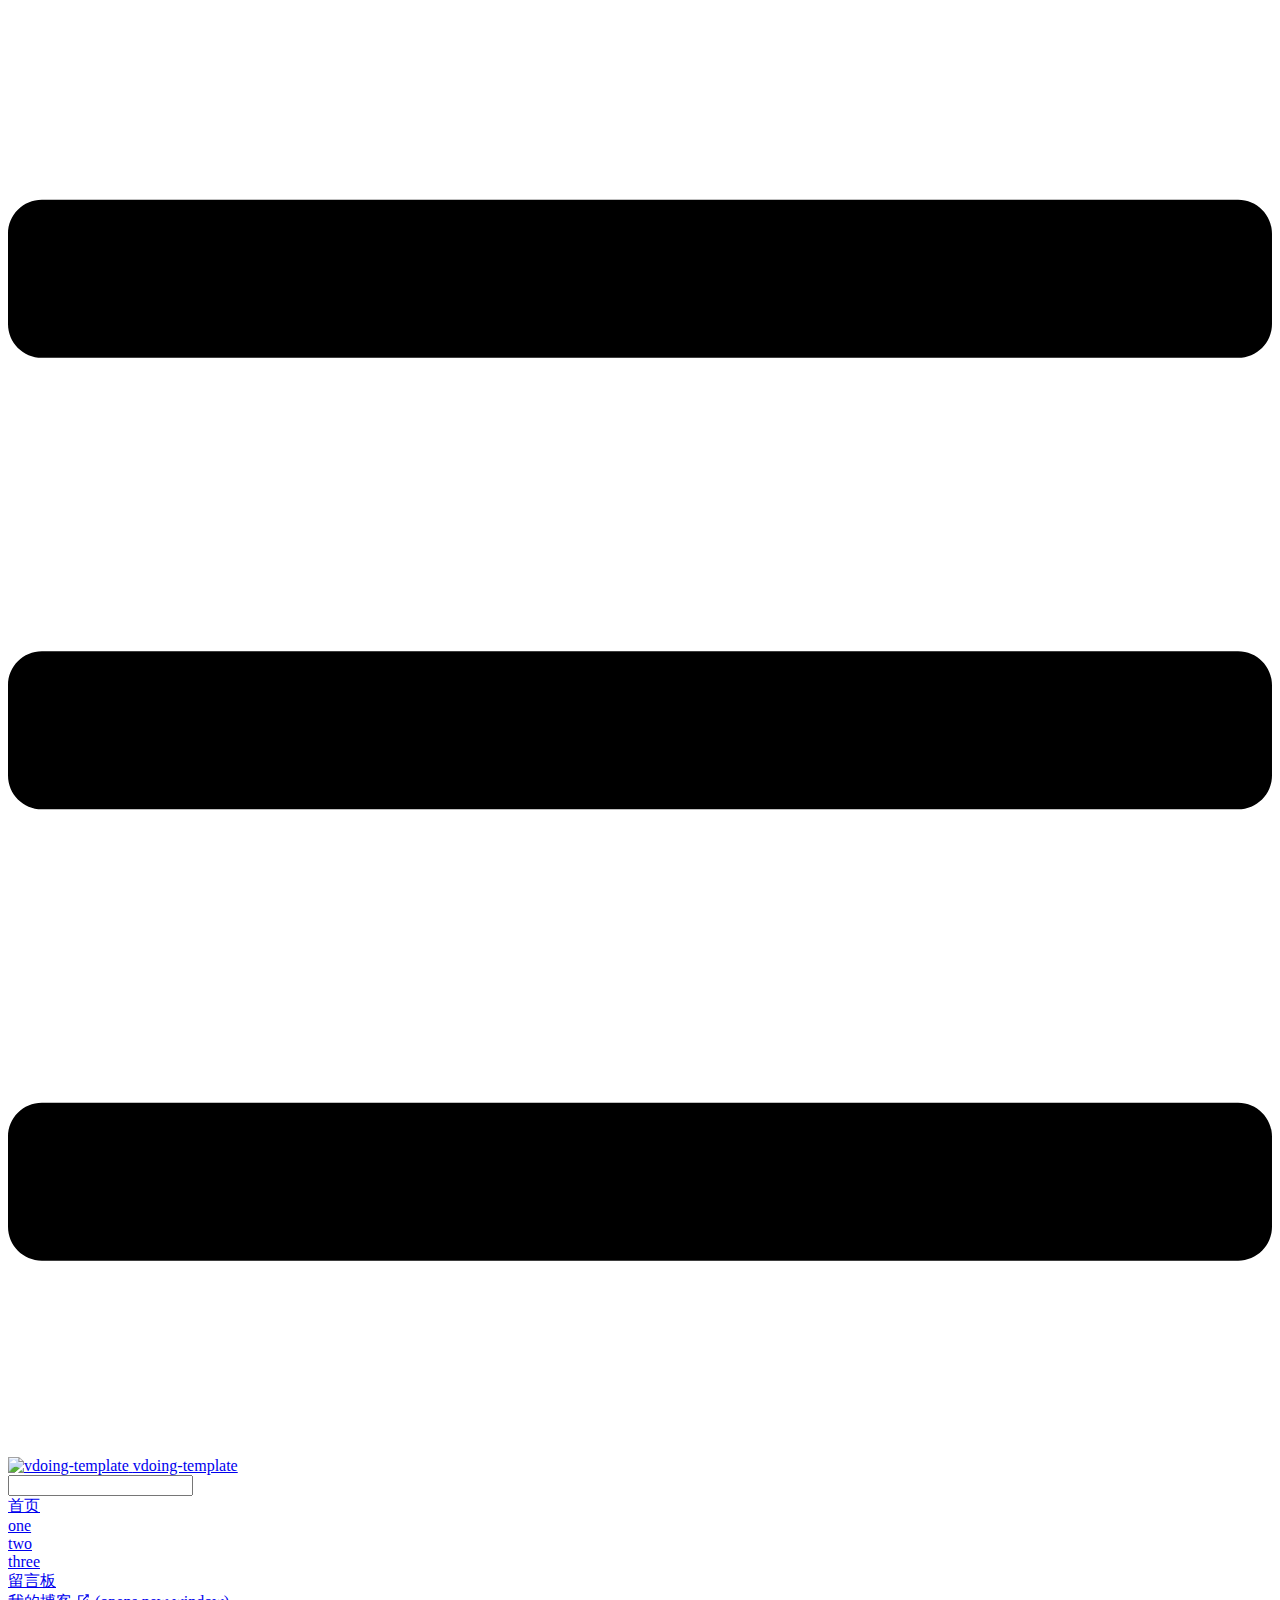
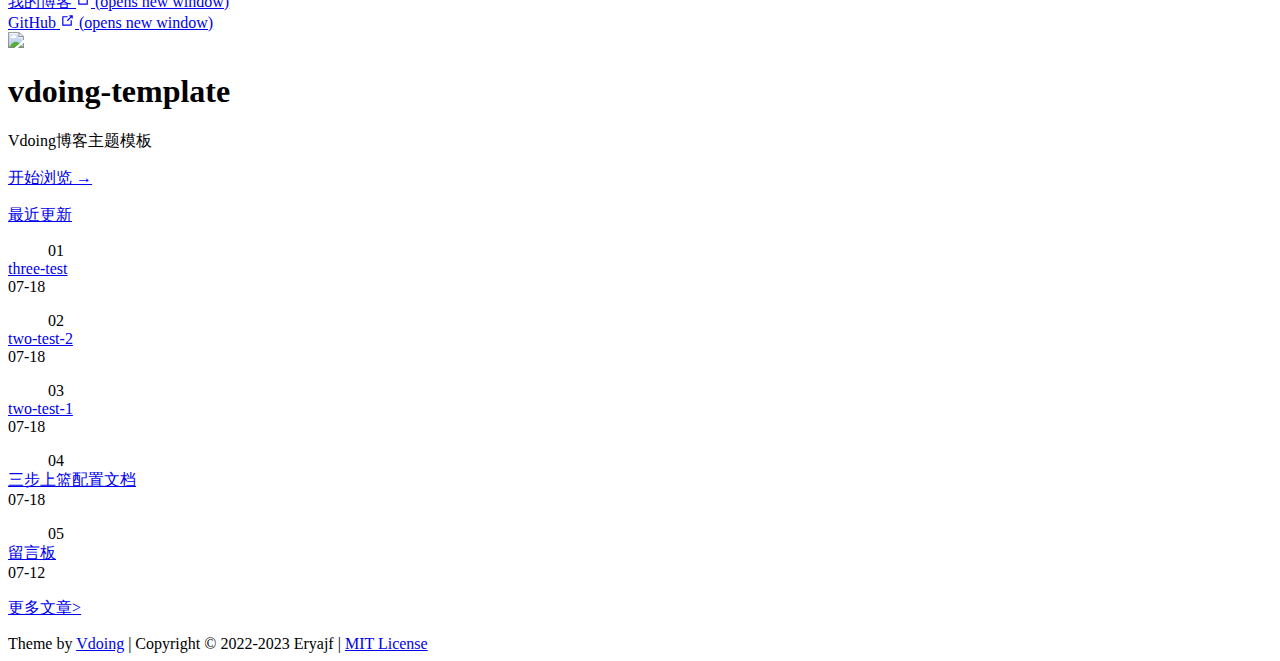
==== index.html @ c2b448b4 "Deploying to gh-pages from @ zr1zr/rr-notes@e796a386b2e4d35a90f537e2f264e3808e2cfef3 🚀" ====
<!DOCTYPE html>
<html lang="en-US">
  <head>
    <meta charset="utf-8">
    <meta name="viewport" content="width=device-width,initial-scale=1">
    <title>vdoing-template</title>
    <meta name="generator" content="VuePress 1.8.0">
    <link rel="icon" href="https://cdn.staticaly.com/gh/eryajf/tu/main/img/image_20220720_132133.ico">
    <script language="javascript" type="text/javascript" src="/vdoing-template/js/pgmanor-self.js"></script>
    <meta name="description" content="vdoing博客主题模板">
    <meta name="keywords" content="二丫讲梵,golang,vue,go-web,go-admin,go-ldap-admin">
    <meta name="theme-color" content="#11a8cd">
    <meta name="referrer" content="no-referrer-when-downgrade">
    
    <link rel="preload" href="/vdoing-template/assets/css/0.styles.e95d30e1.css" as="style"><link rel="preload" href="/vdoing-template/assets/js/app.d7652ccd.js" as="script"><link rel="preload" href="/vdoing-template/assets/js/2.f94e1e99.js" as="script"><link rel="preload" href="/vdoing-template/assets/js/14.da1d5f14.js" as="script"><link rel="prefetch" href="/vdoing-template/assets/js/10.4a962396.js"><link rel="prefetch" href="/vdoing-template/assets/js/11.9c61dc3d.js"><link rel="prefetch" href="/vdoing-template/assets/js/12.277fb840.js"><link rel="prefetch" href="/vdoing-template/assets/js/13.0ce8a17f.js"><link rel="prefetch" href="/vdoing-template/assets/js/3.a17b5927.js"><link rel="prefetch" href="/vdoing-template/assets/js/4.d21f1af5.js"><link rel="prefetch" href="/vdoing-template/assets/js/5.121105fb.js"><link rel="prefetch" href="/vdoing-template/assets/js/6.b6432bad.js"><link rel="prefetch" href="/vdoing-template/assets/js/7.df2e4ff1.js"><link rel="prefetch" href="/vdoing-template/assets/js/8.cd0efe47.js"><link rel="prefetch" href="/vdoing-template/assets/js/9.eb210c42.js">
    <link rel="stylesheet" href="/vdoing-template/assets/css/0.styles.e95d30e1.css">
  </head>
  <body class="theme-mode-light">
    <div id="app" data-server-rendered="true"><div class="theme-container sidebar-open no-sidebar"><header class="navbar blur"><div title="目录" class="sidebar-button"><svg xmlns="http://www.w3.org/2000/svg" aria-hidden="true" role="img" viewBox="0 0 448 512" class="icon"><path fill="currentColor" d="M436 124H12c-6.627 0-12-5.373-12-12V80c0-6.627 5.373-12 12-12h424c6.627 0 12 5.373 12 12v32c0 6.627-5.373 12-12 12zm0 160H12c-6.627 0-12-5.373-12-12v-32c0-6.627 5.373-12 12-12h424c6.627 0 12 5.373 12 12v32c0 6.627-5.373 12-12 12zm0 160H12c-6.627 0-12-5.373-12-12v-32c0-6.627 5.373-12 12-12h424c6.627 0 12 5.373 12 12v32c0 6.627-5.373 12-12 12z"></path></svg></div> <a href="/vdoing-template/" aria-current="page" class="home-link router-link-exact-active router-link-active"><img src="https://cdn.staticaly.com/gh/eryajf/tu/main/img/image_20220720_132208.png" alt="vdoing-template" class="logo"> <span class="site-name can-hide">vdoing-template</span></a> <div class="links"><div class="search-box"><input aria-label="Search" autocomplete="off" spellcheck="false" value=""> <!----></div> <nav class="nav-links can-hide"><div class="nav-item"><a href="/vdoing-template/" aria-current="page" class="nav-link router-link-exact-active router-link-active">首页</a></div><div class="nav-item"><a href="/vdoing-template/one/" class="nav-link">one</a></div><div class="nav-item"><a href="/vdoing-template/two/" class="nav-link">two</a></div><div class="nav-item"><a href="/vdoing-template/three/" class="nav-link">three</a></div><div class="nav-item"><a href="/vdoing-template/message-board/" class="nav-link">留言板</a></div><div class="nav-item"><a href="https://wiki.eryajf.net" target="_blank" rel="noopener noreferrer" class="nav-link external">
  我的博客
  <span><svg xmlns="http://www.w3.org/2000/svg" aria-hidden="true" focusable="false" x="0px" y="0px" viewBox="0 0 100 100" width="15" height="15" class="icon outbound"><path fill="currentColor" d="M18.8,85.1h56l0,0c2.2,0,4-1.8,4-4v-32h-8v28h-48v-48h28v-8h-32l0,0c-2.2,0-4,1.8-4,4v56C14.8,83.3,16.6,85.1,18.8,85.1z"></path> <polygon fill="currentColor" points="45.7,48.7 51.3,54.3 77.2,28.5 77.2,37.2 85.2,37.2 85.2,14.9 62.8,14.9 62.8,22.9 71.5,22.9"></polygon></svg> <span class="sr-only">(opens new window)</span></span></a></div> <a href="https://github.com/eryajf/vdoing-template" target="_blank" rel="noopener noreferrer" class="repo-link">
    GitHub
    <span><svg xmlns="http://www.w3.org/2000/svg" aria-hidden="true" focusable="false" x="0px" y="0px" viewBox="0 0 100 100" width="15" height="15" class="icon outbound"><path fill="currentColor" d="M18.8,85.1h56l0,0c2.2,0,4-1.8,4-4v-32h-8v28h-48v-48h28v-8h-32l0,0c-2.2,0-4,1.8-4,4v56C14.8,83.3,16.6,85.1,18.8,85.1z"></path> <polygon fill="currentColor" points="45.7,48.7 51.3,54.3 77.2,28.5 77.2,37.2 85.2,37.2 85.2,14.9 62.8,14.9 62.8,22.9 71.5,22.9"></polygon></svg> <span class="sr-only">(opens new window)</span></span></a></nav></div></header> <div class="sidebar-mask"></div> <div class="sidebar-hover-trigger"></div> <aside class="sidebar" style="display:none;"><!----> <nav class="nav-links"><div class="nav-item"><a href="/vdoing-template/" aria-current="page" class="nav-link router-link-exact-active router-link-active">首页</a></div><div class="nav-item"><a href="/vdoing-template/one/" class="nav-link">one</a></div><div class="nav-item"><a href="/vdoing-template/two/" class="nav-link">two</a></div><div class="nav-item"><a href="/vdoing-template/three/" class="nav-link">three</a></div><div class="nav-item"><a href="/vdoing-template/message-board/" class="nav-link">留言板</a></div><div class="nav-item"><a href="https://wiki.eryajf.net" target="_blank" rel="noopener noreferrer" class="nav-link external">
  我的博客
  <span><svg xmlns="http://www.w3.org/2000/svg" aria-hidden="true" focusable="false" x="0px" y="0px" viewBox="0 0 100 100" width="15" height="15" class="icon outbound"><path fill="currentColor" d="M18.8,85.1h56l0,0c2.2,0,4-1.8,4-4v-32h-8v28h-48v-48h28v-8h-32l0,0c-2.2,0-4,1.8-4,4v56C14.8,83.3,16.6,85.1,18.8,85.1z"></path> <polygon fill="currentColor" points="45.7,48.7 51.3,54.3 77.2,28.5 77.2,37.2 85.2,37.2 85.2,14.9 62.8,14.9 62.8,22.9 71.5,22.9"></polygon></svg> <span class="sr-only">(opens new window)</span></span></a></div> <a href="https://github.com/eryajf/vdoing-template" target="_blank" rel="noopener noreferrer" class="repo-link">
    GitHub
    <span><svg xmlns="http://www.w3.org/2000/svg" aria-hidden="true" focusable="false" x="0px" y="0px" viewBox="0 0 100 100" width="15" height="15" class="icon outbound"><path fill="currentColor" d="M18.8,85.1h56l0,0c2.2,0,4-1.8,4-4v-32h-8v28h-48v-48h28v-8h-32l0,0c-2.2,0-4,1.8-4,4v56C14.8,83.3,16.6,85.1,18.8,85.1z"></path> <polygon fill="currentColor" points="45.7,48.7 51.3,54.3 77.2,28.5 77.2,37.2 85.2,37.2 85.2,14.9 62.8,14.9 62.8,22.9 71.5,22.9"></polygon></svg> <span class="sr-only">(opens new window)</span></span></a></nav>  <!----> </aside> <div class="home-wrapper" data-v-7d2bb426><div class="banner" style="background:var(--mainBg);color:var(--textColor);" data-v-7d2bb426><div class="banner-conent" data-v-7d2bb426><header class="hero" data-v-7d2bb426><img src="https://cdn.staticaly.com/gh/eryajf/tu/main/img/image_20220720_132208.png" data-v-7d2bb426> <h1 id="main-title" data-v-7d2bb426>
          vdoing-template
        </h1> <p class="description" data-v-7d2bb426>
          Vdoing博客主题模板
        </p> <p class="action" data-v-7d2bb426><a href="/vdoing-template/pages/24768e/" class="nav-link action-button" data-v-7d2bb426>开始浏览 →</a></p></header> <!----></div> <!----></div> <div class="main-wrapper" data-v-7d2bb426><div class="main-left"><div class="card-box article-list" data-v-7d2bb426><div class="article-title"><a href="/vdoing-template/archives/" class="iconfont icon-bi">最近更新</a></div> <div class="article-wrapper"><dl><dd>01</dd> <dt><a href="/vdoing-template/pages/cc7034/"><div>
            three-test
            <!----></div></a> <span class="date">07-18</span></dt></dl><dl><dd>02</dd> <dt><a href="/vdoing-template/pages/f07695/"><div>
            two-test-2
            <!----></div></a> <span class="date">07-18</span></dt></dl><dl><dd>03</dd> <dt><a href="/vdoing-template/pages/f07694/"><div>
            two-test-1
            <!----></div></a> <span class="date">07-18</span></dt></dl><dl><dd>04</dd> <dt><a href="/vdoing-template/pages/24768e/"><div>
            三步上篮配置文档
            <!----></div></a> <span class="date">07-18</span></dt></dl><dl><dd>05</dd> <dt><a href="/vdoing-template/message-board/"><div>
            留言板
            <!----></div></a> <span class="date">07-12</span></dt></dl> <dl><dd></dd> <dt><a href="/vdoing-template/archives/" class="more">更多文章&gt;</a></dt></dl></div></div> <div class="theme-vdoing-content custom card-box content__default" data-v-7d2bb426></div></div> <div class="main-right"><!----> <!----> <!----> <!----></div></div></div> <div class="footer"><div class="icons"><a href="https://github.com/eryajf" title="GitHub" target="_blank" class="iconfont icon-github"></a><a href="mailto:eryajf@163.com" title="发邮件" target="_blank" class="iconfont icon-youjian"></a><a href="https://gitee.com/eryajf" title="Gitee" target="_blank" class="iconfont icon-gitee"></a></div> 
  Theme by
  <a href="https://github.com/xugaoyi/vuepress-theme-vdoing" target="_blank" title="本站主题">Vdoing</a> 
    | Copyright © 2022-2023
    <span>Eryajf | <a href="https://github.com/eryajf/vdoing-template/blob/main/LICENSE" target="_blank">MIT License</a></span></div> <div class="buttons"><div title="返回顶部" class="button blur go-to-top iconfont icon-fanhuidingbu" style="display:none;"></div> <div title="去评论" class="button blur go-to-comment iconfont icon-pinglun" style="display:none;"></div> <div title="主题模式" class="button blur theme-mode-but iconfont icon-zhuti"><ul class="select-box" style="display:none;"><li class="iconfont icon-zidong">
          跟随系统
        </li><li class="iconfont icon-rijianmoshi">
          浅色模式
        </li><li class="iconfont icon-yejianmoshi">
          深色模式
        </li><li class="iconfont icon-yuedu">
          阅读模式
        </li></ul></div></div> <!----> <!----> <!----></div><div class="global-ui"><!----></div></div>
    <script src="/vdoing-template/assets/js/app.d7652ccd.js" defer></script><script src="/vdoing-template/assets/js/2.f94e1e99.js" defer></script><script src="/vdoing-template/assets/js/14.da1d5f14.js" defer></script>
  </body>
</html>
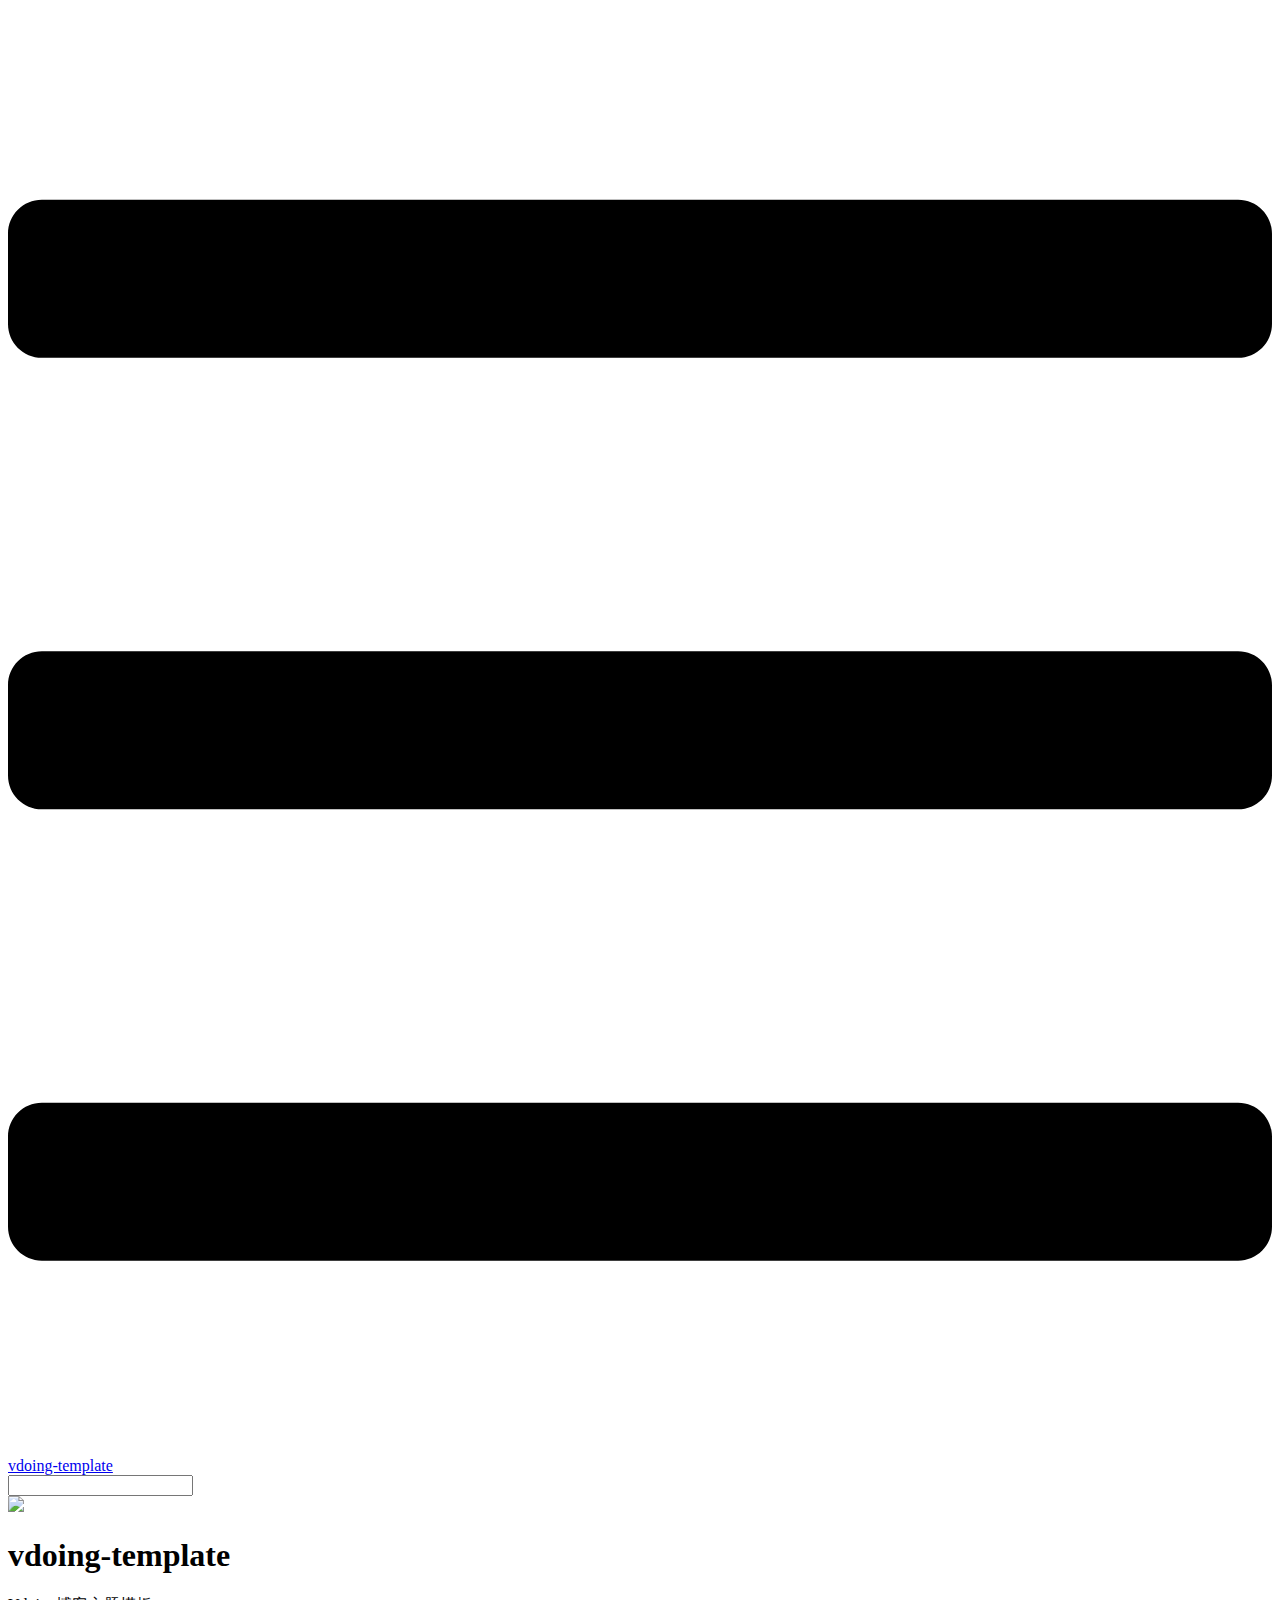
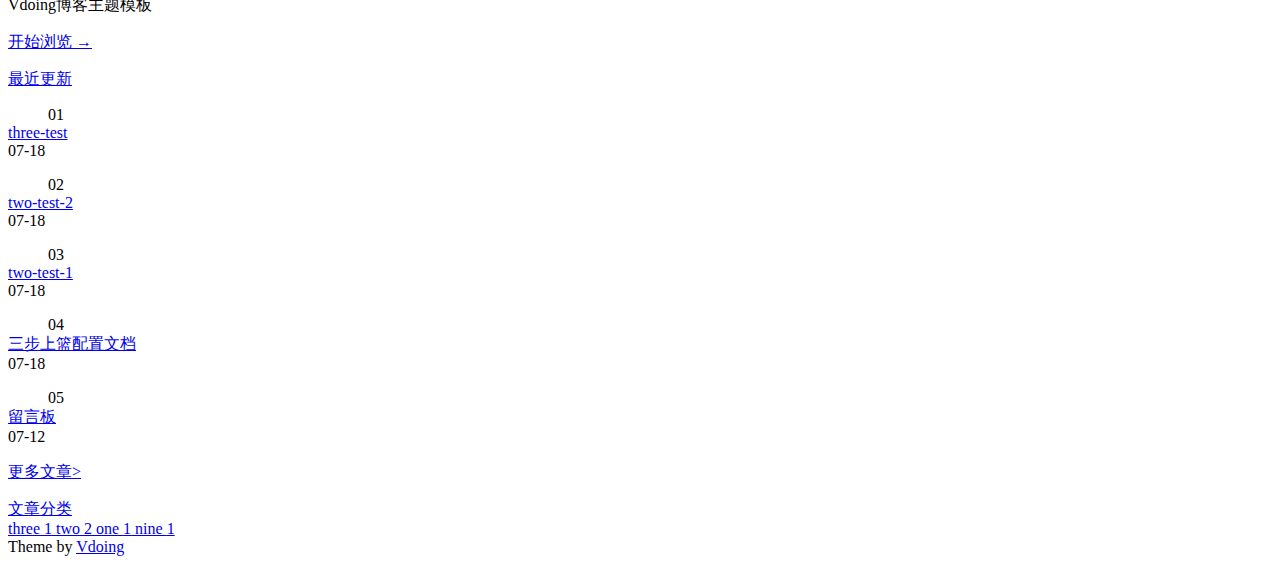
==== commit 6c9646c1: "Deploying to gh-pages from @ zr1zr/rr-notes@46b46a2ba35b963f234f9edeaf3d7917dc5d4cd7 🚀" ====
--- a/index.html
+++ b/index.html
@@ -12,19 +12,11 @@
     <meta name="theme-color" content="#11a8cd">
     <meta name="referrer" content="no-referrer-when-downgrade">
     
-    <link rel="preload" href="/vdoing-template/assets/css/0.styles.e95d30e1.css" as="style"><link rel="preload" href="/vdoing-template/assets/js/app.d7652ccd.js" as="script"><link rel="preload" href="/vdoing-template/assets/js/2.f94e1e99.js" as="script"><link rel="preload" href="/vdoing-template/assets/js/14.da1d5f14.js" as="script"><link rel="prefetch" href="/vdoing-template/assets/js/10.4a962396.js"><link rel="prefetch" href="/vdoing-template/assets/js/11.9c61dc3d.js"><link rel="prefetch" href="/vdoing-template/assets/js/12.277fb840.js"><link rel="prefetch" href="/vdoing-template/assets/js/13.0ce8a17f.js"><link rel="prefetch" href="/vdoing-template/assets/js/3.a17b5927.js"><link rel="prefetch" href="/vdoing-template/assets/js/4.d21f1af5.js"><link rel="prefetch" href="/vdoing-template/assets/js/5.121105fb.js"><link rel="prefetch" href="/vdoing-template/assets/js/6.b6432bad.js"><link rel="prefetch" href="/vdoing-template/assets/js/7.df2e4ff1.js"><link rel="prefetch" href="/vdoing-template/assets/js/8.cd0efe47.js"><link rel="prefetch" href="/vdoing-template/assets/js/9.eb210c42.js">
+    <link rel="preload" href="/vdoing-template/assets/css/0.styles.e95d30e1.css" as="style"><link rel="preload" href="/vdoing-template/assets/js/app.f109de1e.js" as="script"><link rel="preload" href="/vdoing-template/assets/js/2.f94e1e99.js" as="script"><link rel="preload" href="/vdoing-template/assets/js/16.bdeb328d.js" as="script"><link rel="prefetch" href="/vdoing-template/assets/js/10.4a962396.js"><link rel="prefetch" href="/vdoing-template/assets/js/11.9c61dc3d.js"><link rel="prefetch" href="/vdoing-template/assets/js/12.277fb840.js"><link rel="prefetch" href="/vdoing-template/assets/js/13.0ce8a17f.js"><link rel="prefetch" href="/vdoing-template/assets/js/14.cefa3a75.js"><link rel="prefetch" href="/vdoing-template/assets/js/15.22dc978c.js"><link rel="prefetch" href="/vdoing-template/assets/js/3.63b1d7cf.js"><link rel="prefetch" href="/vdoing-template/assets/js/4.d21f1af5.js"><link rel="prefetch" href="/vdoing-template/assets/js/5.0560f3f7.js"><link rel="prefetch" href="/vdoing-template/assets/js/6.7e2d7638.js"><link rel="prefetch" href="/vdoing-template/assets/js/7.df2e4ff1.js"><link rel="prefetch" href="/vdoing-template/assets/js/8.cd0efe47.js"><link rel="prefetch" href="/vdoing-template/assets/js/9.eb210c42.js">
     <link rel="stylesheet" href="/vdoing-template/assets/css/0.styles.e95d30e1.css">
   </head>
   <body class="theme-mode-light">
-    <div id="app" data-server-rendered="true"><div class="theme-container sidebar-open no-sidebar"><header class="navbar blur"><div title="目录" class="sidebar-button"><svg xmlns="http://www.w3.org/2000/svg" aria-hidden="true" role="img" viewBox="0 0 448 512" class="icon"><path fill="currentColor" d="M436 124H12c-6.627 0-12-5.373-12-12V80c0-6.627 5.373-12 12-12h424c6.627 0 12 5.373 12 12v32c0 6.627-5.373 12-12 12zm0 160H12c-6.627 0-12-5.373-12-12v-32c0-6.627 5.373-12 12-12h424c6.627 0 12 5.373 12 12v32c0 6.627-5.373 12-12 12zm0 160H12c-6.627 0-12-5.373-12-12v-32c0-6.627 5.373-12 12-12h424c6.627 0 12 5.373 12 12v32c0 6.627-5.373 12-12 12z"></path></svg></div> <a href="/vdoing-template/" aria-current="page" class="home-link router-link-exact-active router-link-active"><img src="https://cdn.staticaly.com/gh/eryajf/tu/main/img/image_20220720_132208.png" alt="vdoing-template" class="logo"> <span class="site-name can-hide">vdoing-template</span></a> <div class="links"><div class="search-box"><input aria-label="Search" autocomplete="off" spellcheck="false" value=""> <!----></div> <nav class="nav-links can-hide"><div class="nav-item"><a href="/vdoing-template/" aria-current="page" class="nav-link router-link-exact-active router-link-active">首页</a></div><div class="nav-item"><a href="/vdoing-template/one/" class="nav-link">one</a></div><div class="nav-item"><a href="/vdoing-template/two/" class="nav-link">two</a></div><div class="nav-item"><a href="/vdoing-template/three/" class="nav-link">three</a></div><div class="nav-item"><a href="/vdoing-template/message-board/" class="nav-link">留言板</a></div><div class="nav-item"><a href="https://wiki.eryajf.net" target="_blank" rel="noopener noreferrer" class="nav-link external">
-  我的博客
-  <span><svg xmlns="http://www.w3.org/2000/svg" aria-hidden="true" focusable="false" x="0px" y="0px" viewBox="0 0 100 100" width="15" height="15" class="icon outbound"><path fill="currentColor" d="M18.8,85.1h56l0,0c2.2,0,4-1.8,4-4v-32h-8v28h-48v-48h28v-8h-32l0,0c-2.2,0-4,1.8-4,4v56C14.8,83.3,16.6,85.1,18.8,85.1z"></path> <polygon fill="currentColor" points="45.7,48.7 51.3,54.3 77.2,28.5 77.2,37.2 85.2,37.2 85.2,14.9 62.8,14.9 62.8,22.9 71.5,22.9"></polygon></svg> <span class="sr-only">(opens new window)</span></span></a></div> <a href="https://github.com/eryajf/vdoing-template" target="_blank" rel="noopener noreferrer" class="repo-link">
-    GitHub
-    <span><svg xmlns="http://www.w3.org/2000/svg" aria-hidden="true" focusable="false" x="0px" y="0px" viewBox="0 0 100 100" width="15" height="15" class="icon outbound"><path fill="currentColor" d="M18.8,85.1h56l0,0c2.2,0,4-1.8,4-4v-32h-8v28h-48v-48h28v-8h-32l0,0c-2.2,0-4,1.8-4,4v56C14.8,83.3,16.6,85.1,18.8,85.1z"></path> <polygon fill="currentColor" points="45.7,48.7 51.3,54.3 77.2,28.5 77.2,37.2 85.2,37.2 85.2,14.9 62.8,14.9 62.8,22.9 71.5,22.9"></polygon></svg> <span class="sr-only">(opens new window)</span></span></a></nav></div></header> <div class="sidebar-mask"></div> <div class="sidebar-hover-trigger"></div> <aside class="sidebar" style="display:none;"><!----> <nav class="nav-links"><div class="nav-item"><a href="/vdoing-template/" aria-current="page" class="nav-link router-link-exact-active router-link-active">首页</a></div><div class="nav-item"><a href="/vdoing-template/one/" class="nav-link">one</a></div><div class="nav-item"><a href="/vdoing-template/two/" class="nav-link">two</a></div><div class="nav-item"><a href="/vdoing-template/three/" class="nav-link">three</a></div><div class="nav-item"><a href="/vdoing-template/message-board/" class="nav-link">留言板</a></div><div class="nav-item"><a href="https://wiki.eryajf.net" target="_blank" rel="noopener noreferrer" class="nav-link external">
-  我的博客
-  <span><svg xmlns="http://www.w3.org/2000/svg" aria-hidden="true" focusable="false" x="0px" y="0px" viewBox="0 0 100 100" width="15" height="15" class="icon outbound"><path fill="currentColor" d="M18.8,85.1h56l0,0c2.2,0,4-1.8,4-4v-32h-8v28h-48v-48h28v-8h-32l0,0c-2.2,0-4,1.8-4,4v56C14.8,83.3,16.6,85.1,18.8,85.1z"></path> <polygon fill="currentColor" points="45.7,48.7 51.3,54.3 77.2,28.5 77.2,37.2 85.2,37.2 85.2,14.9 62.8,14.9 62.8,22.9 71.5,22.9"></polygon></svg> <span class="sr-only">(opens new window)</span></span></a></div> <a href="https://github.com/eryajf/vdoing-template" target="_blank" rel="noopener noreferrer" class="repo-link">
-    GitHub
-    <span><svg xmlns="http://www.w3.org/2000/svg" aria-hidden="true" focusable="false" x="0px" y="0px" viewBox="0 0 100 100" width="15" height="15" class="icon outbound"><path fill="currentColor" d="M18.8,85.1h56l0,0c2.2,0,4-1.8,4-4v-32h-8v28h-48v-48h28v-8h-32l0,0c-2.2,0-4,1.8-4,4v56C14.8,83.3,16.6,85.1,18.8,85.1z"></path> <polygon fill="currentColor" points="45.7,48.7 51.3,54.3 77.2,28.5 77.2,37.2 85.2,37.2 85.2,14.9 62.8,14.9 62.8,22.9 71.5,22.9"></polygon></svg> <span class="sr-only">(opens new window)</span></span></a></nav>  <!----> </aside> <div class="home-wrapper" data-v-7d2bb426><div class="banner" style="background:var(--mainBg);color:var(--textColor);" data-v-7d2bb426><div class="banner-conent" data-v-7d2bb426><header class="hero" data-v-7d2bb426><img src="https://cdn.staticaly.com/gh/eryajf/tu/main/img/image_20220720_132208.png" data-v-7d2bb426> <h1 id="main-title" data-v-7d2bb426>
+    <div id="app" data-server-rendered="true"><div class="theme-container sidebar-open no-sidebar"><header class="navbar blur"><div title="目录" class="sidebar-button"><svg xmlns="http://www.w3.org/2000/svg" aria-hidden="true" role="img" viewBox="0 0 448 512" class="icon"><path fill="currentColor" d="M436 124H12c-6.627 0-12-5.373-12-12V80c0-6.627 5.373-12 12-12h424c6.627 0 12 5.373 12 12v32c0 6.627-5.373 12-12 12zm0 160H12c-6.627 0-12-5.373-12-12v-32c0-6.627 5.373-12 12-12h424c6.627 0 12 5.373 12 12v32c0 6.627-5.373 12-12 12zm0 160H12c-6.627 0-12-5.373-12-12v-32c0-6.627 5.373-12 12-12h424c6.627 0 12 5.373 12 12v32c0 6.627-5.373 12-12 12z"></path></svg></div> <a href="/vdoing-template/" aria-current="page" class="home-link router-link-exact-active router-link-active"><!----> <span class="site-name">vdoing-template</span></a> <div class="links"><div class="search-box"><input aria-label="Search" autocomplete="off" spellcheck="false" value=""> <!----></div> <!----></div></header> <div class="sidebar-mask"></div> <div class="sidebar-hover-trigger"></div> <aside class="sidebar" style="display:none;"><!----> <!---->  <!----> </aside> <div class="home-wrapper" data-v-7d2bb426><div class="banner" style="background:var(--mainBg);color:var(--textColor);" data-v-7d2bb426><div class="banner-conent" data-v-7d2bb426><header class="hero" data-v-7d2bb426><img src="https://cdn.staticaly.com/gh/eryajf/tu/main/img/image_20220720_132208.png" data-v-7d2bb426> <h1 id="main-title" data-v-7d2bb426>
           vdoing-template
         </h1> <p class="description" data-v-7d2bb426>
           Vdoing博客主题模板
@@ -38,11 +30,17 @@
             三步上篮配置文档
             <!----></div></a> <span class="date">07-18</span></dt></dl><dl><dd>05</dd> <dt><a href="/vdoing-template/message-board/"><div>
             留言板
-            <!----></div></a> <span class="date">07-12</span></dt></dl> <dl><dd></dd> <dt><a href="/vdoing-template/archives/" class="more">更多文章&gt;</a></dt></dl></div></div> <div class="theme-vdoing-content custom card-box content__default" data-v-7d2bb426></div></div> <div class="main-right"><!----> <!----> <!----> <!----></div></div></div> <div class="footer"><div class="icons"><a href="https://github.com/eryajf" title="GitHub" target="_blank" class="iconfont icon-github"></a><a href="mailto:eryajf@163.com" title="发邮件" target="_blank" class="iconfont icon-youjian"></a><a href="https://gitee.com/eryajf" title="Gitee" target="_blank" class="iconfont icon-gitee"></a></div> 
+            <!----></div></a> <span class="date">07-12</span></dt></dl> <dl><dd></dd> <dt><a href="/vdoing-template/archives/" class="more">更多文章&gt;</a></dt></dl></div></div> <div class="theme-vdoing-content custom card-box content__default" data-v-7d2bb426></div></div> <div class="main-right"><!----> <div class="categories-wrapper card-box" data-v-7d2bb426><a href="/vdoing-template/categories/" title="全部分类" class="title iconfont icon-wenjianjia">文章分类</a> <div class="categories"><a href="/vdoing-template/categories/?category=three">
+      three
+      <span>1</span></a><a href="/vdoing-template/categories/?category=two">
+      two
+      <span>2</span></a><a href="/vdoing-template/categories/?category=one">
+      one
+      <span>1</span></a><a href="/vdoing-template/categories/?category=nine">
+      nine
+      <span>1</span></a> <!----></div></div> <!----> <!----></div></div></div> <div class="footer"><!----> 
   Theme by
-  <a href="https://github.com/xugaoyi/vuepress-theme-vdoing" target="_blank" title="本站主题">Vdoing</a> 
-    | Copyright © 2022-2023
-    <span>Eryajf | <a href="https://github.com/eryajf/vdoing-template/blob/main/LICENSE" target="_blank">MIT License</a></span></div> <div class="buttons"><div title="返回顶部" class="button blur go-to-top iconfont icon-fanhuidingbu" style="display:none;"></div> <div title="去评论" class="button blur go-to-comment iconfont icon-pinglun" style="display:none;"></div> <div title="主题模式" class="button blur theme-mode-but iconfont icon-zhuti"><ul class="select-box" style="display:none;"><li class="iconfont icon-zidong">
+  <a href="https://github.com/xugaoyi/vuepress-theme-vdoing" target="_blank" title="本站主题">Vdoing</a> <!----></div> <div class="buttons"><div title="返回顶部" class="button blur go-to-top iconfont icon-fanhuidingbu" style="display:none;"></div> <div title="去评论" class="button blur go-to-comment iconfont icon-pinglun" style="display:none;"></div> <div title="主题模式" class="button blur theme-mode-but iconfont icon-zhuti"><ul class="select-box" style="display:none;"><li class="iconfont icon-zidong">
           跟随系统
         </li><li class="iconfont icon-rijianmoshi">
           浅色模式
@@ -51,6 +49,6 @@
         </li><li class="iconfont icon-yuedu">
           阅读模式
         </li></ul></div></div> <!----> <!----> <!----></div><div class="global-ui"><!----></div></div>
-    <script src="/vdoing-template/assets/js/app.d7652ccd.js" defer></script><script src="/vdoing-template/assets/js/2.f94e1e99.js" defer></script><script src="/vdoing-template/assets/js/14.da1d5f14.js" defer></script>
+    <script src="/vdoing-template/assets/js/app.f109de1e.js" defer></script><script src="/vdoing-template/assets/js/2.f94e1e99.js" defer></script><script src="/vdoing-template/assets/js/16.bdeb328d.js" defer></script>
   </body>
 </html>
